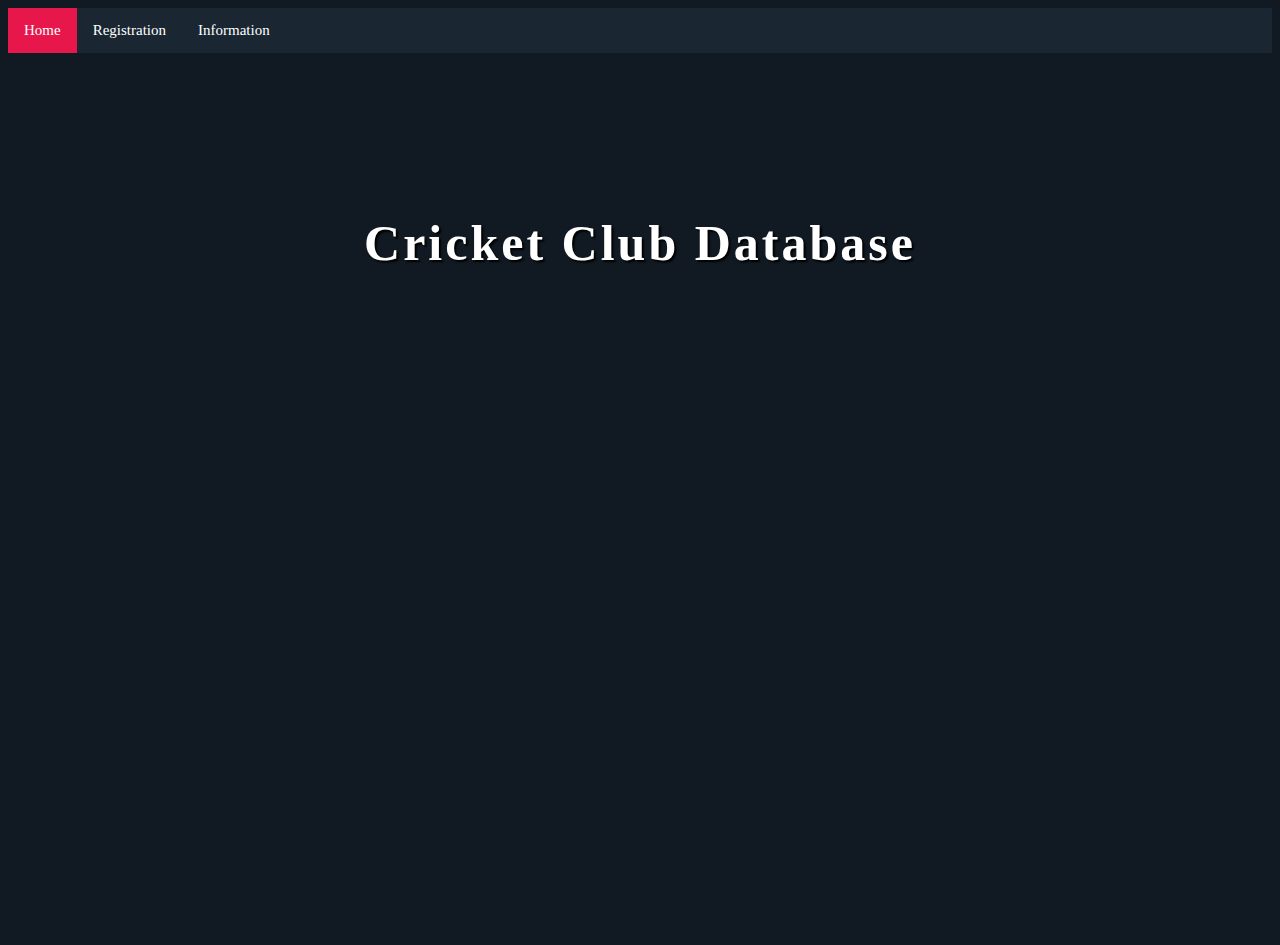
==== index.html @ 4c4189e9 "Updated Contract & MatchInfo" ====
<html>

<link rel="stylesheet" type="text/css" href="CCBStyleSheet.css">

<head>
    <title>Cricket Club Database</title>
</head>

<ul>
    <li><a class="active" href="home.php">Home</a></li>
    <li><a href="playerRegistration.php">Registration</a></li>
    <li><a href="playerSearch.php">Information</a></li>
</ul>

<div class="homePage">
    <h1 class="pageName">Cricket Club Database</h1>
</div>

</html>
---- CCBStyleSheet.css ----
/*
FONT
*/

@font-face
{
    font-family: "kite one";
    font-style: normal;
    font-weight: 400;
    src: local("kite one"), url("fonts/KiteOne.woff") format("woff");
}

@font-face
{
    font-family: "SAO";
    font-style: normal;
    font-weight: 400;
    src: local("SAO"), url("fonts/SAO.woff") format("woff");
}

/* Top Banner */

.homePage
{
    background: url("images/home.png") no-repeat center top;
    padding: auto;
    display: block;
    top: 0;
    left: 0;
    width: 100%;
    height: 100%;
}

.playerPage, .playerProfile
{
    background: url("images/players.jpg") no-repeat center top;
    background-size: contain;
    padding: 0 0 500px;
    display: block;
    top: 0;
    left: 0;
    width: 100%;
}

.clubPage
{
    background: url("images/clubs.webp") no-repeat center top;
    background-size: contain;
    padding: 0 0 500px;
    display: block;
    top: 0;
    left: 0;
    width: 100%;
}

.contractPage
{
    background: url("images/contracts.jpg") no-repeat center bottom;
    padding: 0 0 500px;
    display: block;
    top: 0;
    left: 0;
    width: 100%;
}

.teamPage
{
    background: url("images/teams.jpg") no-repeat center;
    background-size: contain;
    padding: 0 0 500px;
    display: block;
    top: 0;
    left: 0;
    width: 100%;
}

.matchPage
{
    background: url("images/matches.jpg") no-repeat center top 50%;
    padding: 0 0 500px;
    display: block;
    top: 0;
    left: 0;
    width: 100%;
}

.pageName
{
    top: 20%;
    width: 100%;
    position: absolute;
    left: 0;
    text-align: center;
    text-shadow: 2px 2px 2px black;
    letter-spacing: 3px;
    color: white;
    font-size: 50px;
    font-family: SAO;
}

/* Navigation Bar */
ul
{
    list-style-type: none;
    margin: 0;
    padding: 0;
    overflow: hidden;
    background-color: #1a2733;
    position: -webkit-sticky; /* Safari */
    position: sticky;
    top: 0;
    width: 100%;
    left: 0;
}

.subMenu
{
    list-style-type: none;
    margin: 0;
    padding: 0;
    overflow: hidden;
    background-color: #1a2733;
    position: -webkit-sticky; /* Safari */
    position: sticky;
    top: 50px;
    width: 100%;
    left: 0;
}

li
{
    float: left;
}

li a
{
    display: block;
    color: white;
    text-align: center;
    padding: 14px 16px;
    text-decoration: none;
}

li a:hover
{
    background-color: #e8174b;
}

.active
{
    background-color: #e8174b;
}

/* Body */

body
{
    background-color: #111a22;
    font-family: kite one;
    color: #8b9ba7;
    font-size: 15px;
}

.headers
{
    color: #e8174b;
}

.forms
{
    margin: 150px;
    padding: 2px;
    background-color: #1a2733;
}

table
{
    border: 0;
    width: 100%;
}

th, td
{
    border: 0;
}

input[type=text], select, input[type=date], input[type=number], input[type=search]
{
    color: white;
    background-color: #0d0d0d;
    width: 100%;
    padding: 12px 20px;
    margin: 8px 0;
    display: inline-block;
    border: 3px solid #666666;
    box-sizing: border-box;
}

input[type=text]:focus, select:focus, input[type=date]:focus, input[type=number]:focus, input[type=search]:focus
{
    color: white;
    background-color: #0d0d0d;
    width: 100%;
    padding: 12px 20px;
    margin: 8px 0;
    display: inline-block;
    border: 3px solid #ed456f;
    box-sizing: border-box;
    user-focus-pointer: none;
    outline: none;
    -webkit-transition: 0.5s;
    transition: 0.5s;

}

input[type=submit]
{
    width: 100%;
    background-color: #e8174b;
    color: white;
    padding: 14px 20px;
    margin: 8px 0;
    border: none;
    cursor: pointer;
}

input[type=checkbox], input[type=radio]
{
    margin: 8px 8px;
    cursor: pointer;
}

/* Buttons */

.button
{
    padding: 14px 20px;
    margin: 8px 0;
    cursor: pointer;
    background-color: #1a2733;
    color: #8b9ba7;
    border: 3px solid #e8174b;

    position: fixed;
    bottom: 5%;
    right: 1%;
}

.button:hover
{
    background-color: #e8174b;
    color: white;
}

.button2
{
    padding: 14px 20px;
    margin: 8px 0;
    cursor: pointer;
    background-color: #1a2733;
    color: #8b9ba7;
    border: 3px solid #e8174b;

    position: fixed;
    bottom: 15%;
    right: 1%;
}

.button2:hover
{
    background-color: #e8174b;
    color: white;
}

.button3
{
    padding: 14px 20px;
    margin: 8px 0;
    cursor: pointer;
    background-color: #1a2733;
    color: #8b9ba7;
    border: 3px solid #e8174b;

    position: fixed;
    bottom: 25%;
    right: 1%;
}

.button3:hover
{
    background-color: #e8174b;
    color: white;
}

.button4
{
    padding: 14px 20px;
    margin: 8px 0;
    cursor: pointer;
    background-color: #1a2733;
    color: #8b9ba7;
    border: 3px solid #e8174b;

    position: fixed;
    bottom: 35%;
    right: 1%;
}

.button4:hover
{
    background-color: #e8174b;
    color: white;
}
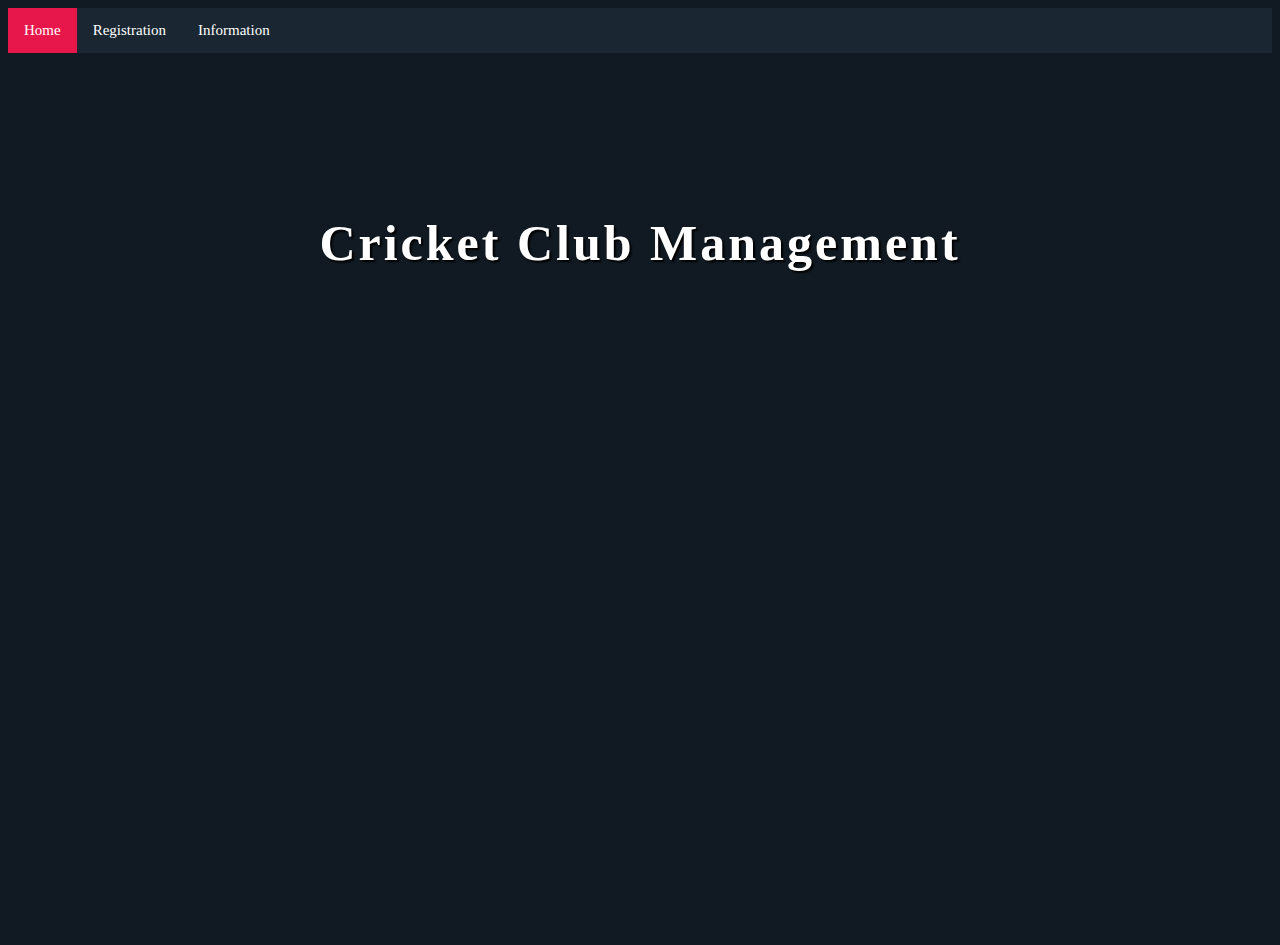
==== commit cef31e52: "Modified Title" ====
--- a/index.html
+++ b/index.html
@@ -3,7 +3,7 @@
 <link rel="stylesheet" type="text/css" href="CCBStyleSheet.css">
 
 <head>
-    <title>Cricket Club Database</title>
+    <title>Cricket Club Management</title>
 </head>
 
 <ul>
@@ -13,7 +13,7 @@
 </ul>
 
 <div class="homePage">
-    <h1 class="pageName">Cricket Club Database</h1>
+    <h1 class="pageName">Cricket Club Management</h1>
 </div>
 
 </html>